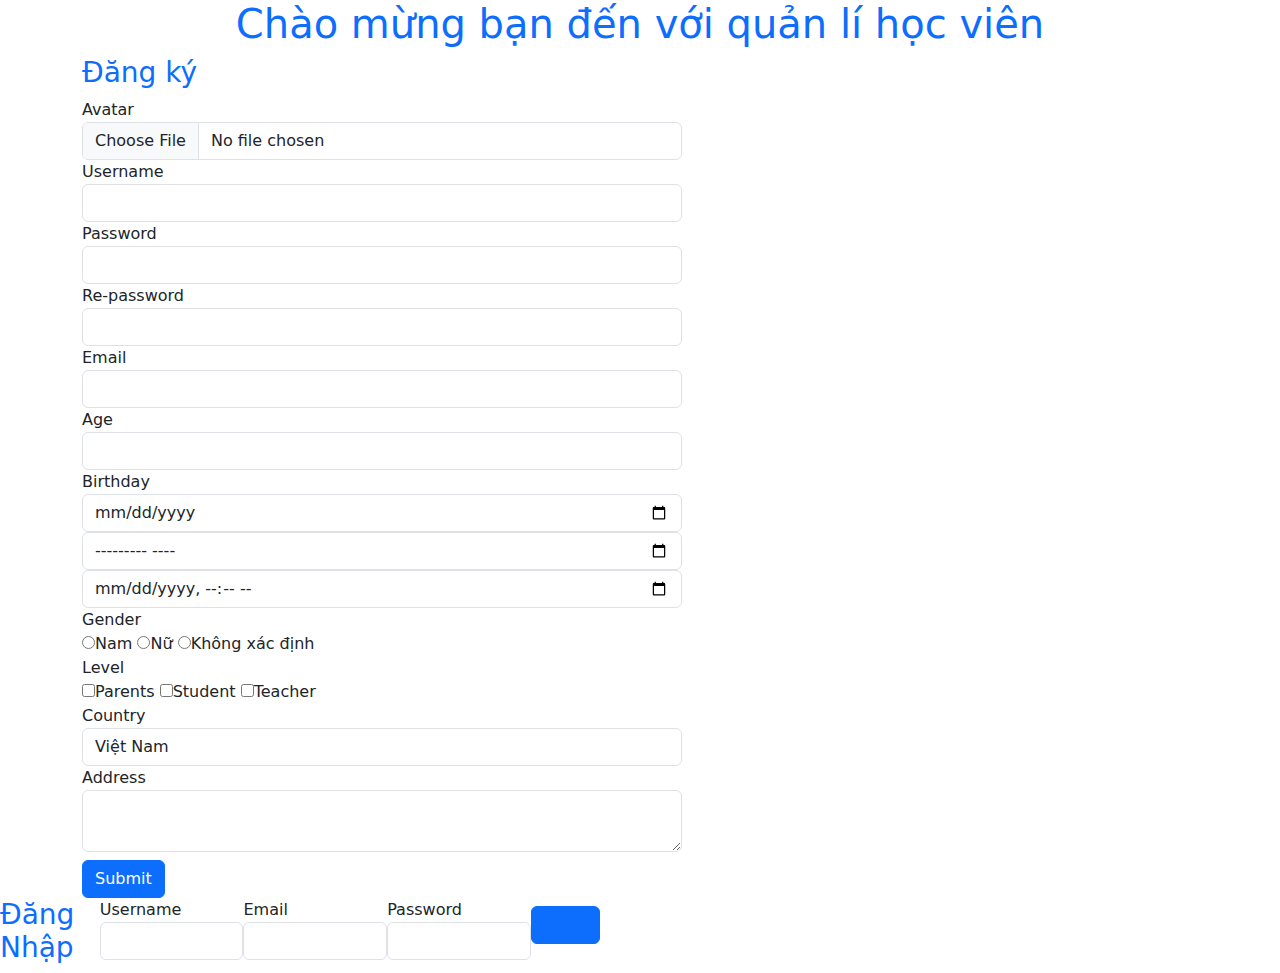
==== html/index.html @ 69414bd9 "demo" ====
<!DOCTYPE html>
<html lang="en">
<head>
    <meta charset="UTF-8">
    <meta http-equiv="X-UA-Compatible" content="IE=edge">
    <meta name="viewport" content="width=device-width, initial-scale=1.0">
    <link rel="stylesheet" href="/css/bootstrap.min.css">
    <title>Document</title>
    <style>
        h1{
            text-align: center;
        }
        .container{
            display: flex;
        }
        form{
            width: 600px;
        }
    a{text-decoration: none;}
        .form{
            display: flex;
        }
    </style>
</head>
<body>
    <h1 class="text-primary">Chào mừng bạn đến với quản lí học viên</h1>
    <div class="container">
        <form action="">
            <h3 class="text-primary">Đăng ký</h3>
            <div class="form-group">
                <label for="">Avatar</label>
                <input type="file" class="form-control">
                <span></span>
            </div>
            <div class="form-group">
                <label for="">Username</label>
                <input type="text" class="form-control">
                <span></span>
            </div>
            <div class="form-group">
                <label for="">Password</label>
                <input type="password" class="form-control">
                <span></span>
            </div>
            <div class="form-group">
                <label for="">Re-password</label>
                <input type="password" class="form-control">
                <span></span>
            </div>
            <div class="form-group">
                <label for="">Email</label>
                <input type="email" class="form-control">
                <span></span>
            </div>
            <div class="form-group">
                <label for="">Age</label>
                <input type="number" class="form-control">
                <span></span>
            </div>
            <div class="form-group">
                <label for="">Birthday</label>
                <input type="date" class="form-control">
                <input type="month" class="form-control">
                <input type="datetime-local" class="form-control">
                <span></span>
            </div>
            <div class="form-group">
                <label for="">Gender</label><br>
                <input type="radio" name="gender" class="ml-4" value="nam">Nam
                <input type="radio" name="gender" class="ml-4" value="nu">Nữ
                <input type="radio" name="gender" class="ml-4" value="khongxacdinh">Không xác định
                <span></span>
            </div>
            <div class="form-group">
                <label for="">Level</label><br>
                <input type="checkbox" name="level" value="parents" class="ml-4">Parents
                <input type="checkbox" name="level" value="student" class="ml-4">Student
                <input type="checkbox" name="level" value="teacher" class="ml-4">Teacher
                <span></span>
            </div>
            <div class="form-group">
                <label for="">Country</label>
                <select class="form-control">
                    <option value="vietname">Việt Nam</option>
                    <option value="lao">Lào</option>
                    <option value="campuchia">Campuchia</option>
                    <option value="thailan">ThaiLan</option>
                </select>
            </div>
            <div class="form-group">
                <label>Address</label>
                <textarea class="form-control"></textarea>
            </div>

            <div class="form-group">
                <button type="button" class="btn btn-primary mt-2">Submit</button>
            </div>
        </form>

       

    </div>
    <form action="" class="form">
        <h3 class="text-primary">Đăng Nhập</h3>
        <div class="form-group">
            <label for="">Username</label>
            <input type="text" class="form-control">
            <span></span>
        </div>
        <div class="form-group">
            <label for="">Email</label>
            <input type="email" class="form-control">
            <span></span>
        </div>
        <div class="form-group">
            <label for="">Password</label>
            <input type="password" class="form-control">
            <span></span>
        </div>

        <div class="form-group">
            <button type="button" class="btn btn-primary mt-2"><a href="main.html">Login</a></button>
        </div>
        
    </form>

    <script src="/js/form.js"></script>
</body>
</html>
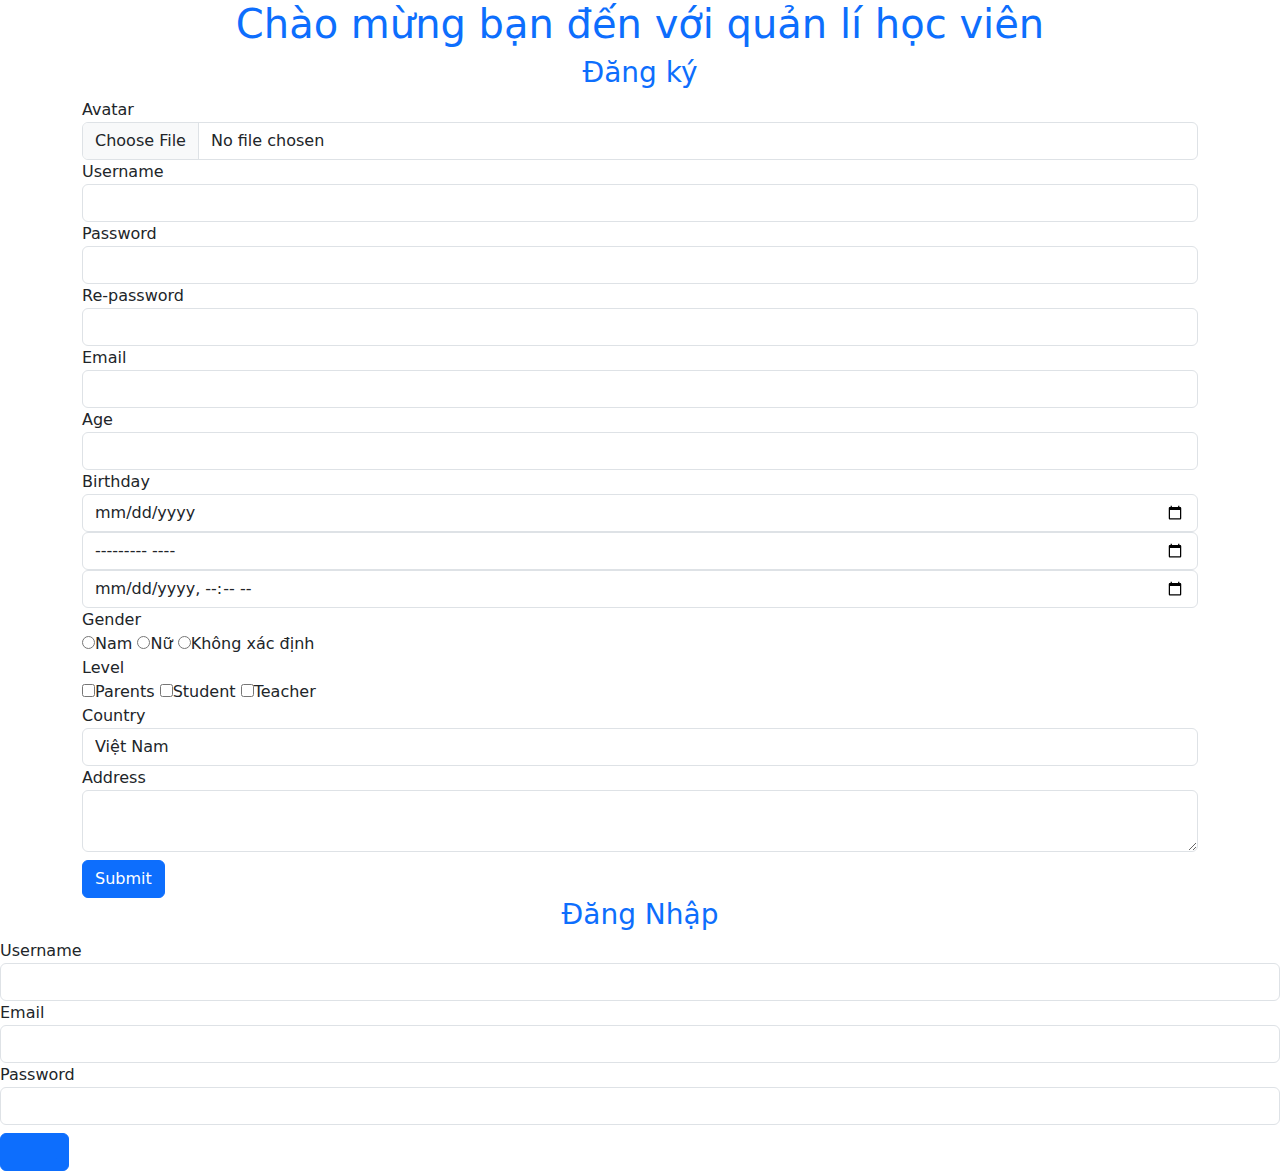
==== commit a0fd4fc6: "thu nghiem" ====
--- a/html/index.html
+++ b/html/index.html
@@ -6,21 +6,7 @@
     <meta name="viewport" content="width=device-width, initial-scale=1.0">
     <link rel="stylesheet" href="/css/bootstrap.min.css">
     <title>Document</title>
-    <style>
-        h1{
-            text-align: center;
-        }
-        .container{
-            display: flex;
-        }
-        form{
-            width: 600px;
-        }
-    a{text-decoration: none;}
-        .form{
-            display: flex;
-        }
-    </style>
+    <style>.text-primary{ text-align: center;}</style>
 </head>
 <body>
     <h1 class="text-primary">Chào mừng bạn đến với quản lí học viên</h1>
@@ -119,7 +105,7 @@
         </div>
 
         <div class="form-group">
-            <button type="button" class="btn btn-primary mt-2"><a href="main.html">Login</a></button>
+            <button type="button" class="btn btn-primary mt-2"><a href="/html/main.html">Login</a></button>
         </div>
         
     </form>
